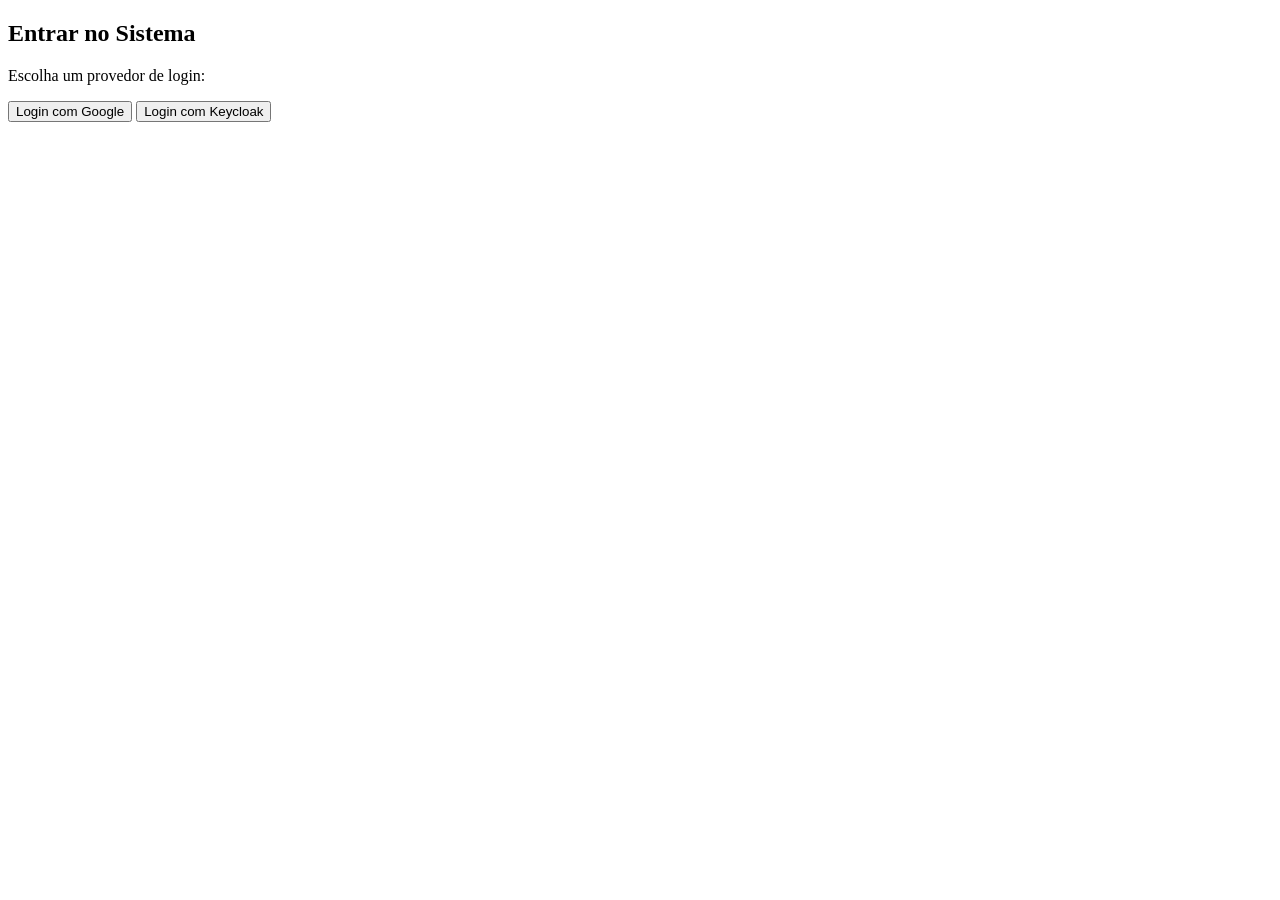
==== public/login.html @ 36a43045 "Entrega front" ====
<!DOCTYPE html>
<html lang="pt-br">
<head>
  <meta charset="UTF-8" />
  <title>Login - Sistema com OAuth2</title>
  <style>
    
  </style>
</head>
<body>
  <div class="login-card">
    <h2>Entrar no Sistema</h2>
    <p>Escolha um provedor de login:</p>
    <button onclick="loginComGoogle()">Login com Google</button>
    <button onclick="loginComKeycloak()">Login com Keycloak</button>
    <link rel="stylesheet" href="style-login.css"/>
  </div>

  <script>
    // Configurações dos endpoints OAuth2
    const GOOGLE_AUTH_URL = "https://accounts.google.com/o/oauth2/v2/auth";
    const GOOGLE_CLIENT_ID = "926248844411-kbvn7engi9eb6slmoaf7rt4pke8q69ub.apps.googleusercontent.com";
    const REDIRECT_URI = "http://localhost:80/frontend/public/retornoAutenticacao.html"; // página que vai receber o code

    const KEYCLOAK_AUTH_URL = "http://localhost:8080/realms/meu-reino/protocol/openid-connect/auth";
    const KEYCLOAK_CLIENT_ID = "frontend-app";

    function loginComGoogle() {
      const url =
        `${GOOGLE_AUTH_URL}?client_id=${GOOGLE_CLIENT_ID}` +
        `&redirect_uri=${encodeURIComponent(REDIRECT_URI)}` +
        `&response_type=code&scope=openid%20email%20profile`;
      window.location.href = url;
    }

    function loginComKeycloak() {
      const url =
        `${KEYCLOAK_AUTH_URL}?client_id=${KEYCLOAK_CLIENT_ID}` +
        `&redirect_uri=${encodeURIComponent(REDIRECT_URI)}` +
        `&response_type=code&scope=openid`;
      window.location.href = url;
    }
  </script>
</body>
</html>
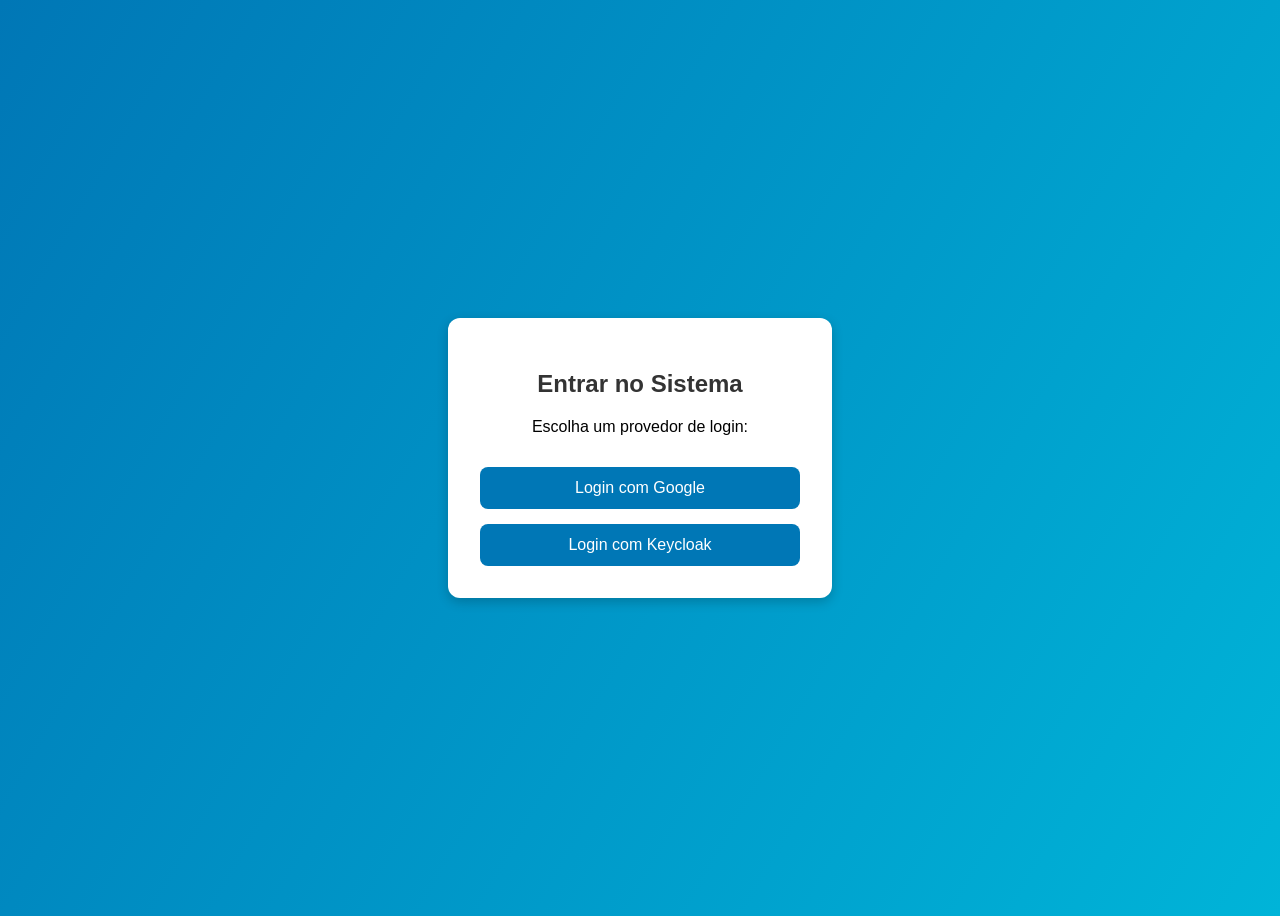
==== commit 4d134fc5: "Atualizações Front" ====
--- a/public/login.html
+++ b/public/login.html
@@ -14,7 +14,7 @@
     <p>Escolha um provedor de login:</p>
     <button onclick="loginComGoogle()">Login com Google</button>
     <button onclick="loginComKeycloak()">Login com Keycloak</button>
-    <link rel="stylesheet" href="style-login.css"/>
+    <link rel="stylesheet" href="styleLogin.css"/>
   </div>
 
   <script>
--- a/public/styleLogin.css
+++ b/public/styleLogin.css
@@ -0,0 +1,35 @@
+
+body {
+    font-family: Arial, sans-serif;
+    background: linear-gradient(120deg, #0077b6, #00b4d8);
+    height: 100vh;
+    display: flex;
+    align-items: center;
+    justify-content: center;
+}
+.login-card {
+    background: #fff;
+    border-radius: 12px;
+    box-shadow: 0 4px 12px rgba(0,0,0,0.2);
+    padding: 2rem;
+    width: 320px;
+    text-align: center;
+}
+h2 {
+    color: #333;
+}
+button {
+    width: 100%;
+    margin-top: 15px;
+    padding: 12px;
+    border: none;
+    border-radius: 8px;
+    background-color: #0077b6;
+    color: #fff;
+    font-size: 16px;
+    cursor: pointer;
+    transition: background 0.3s;
+}
+button:hover {
+    background-color: #005f87;
+}
